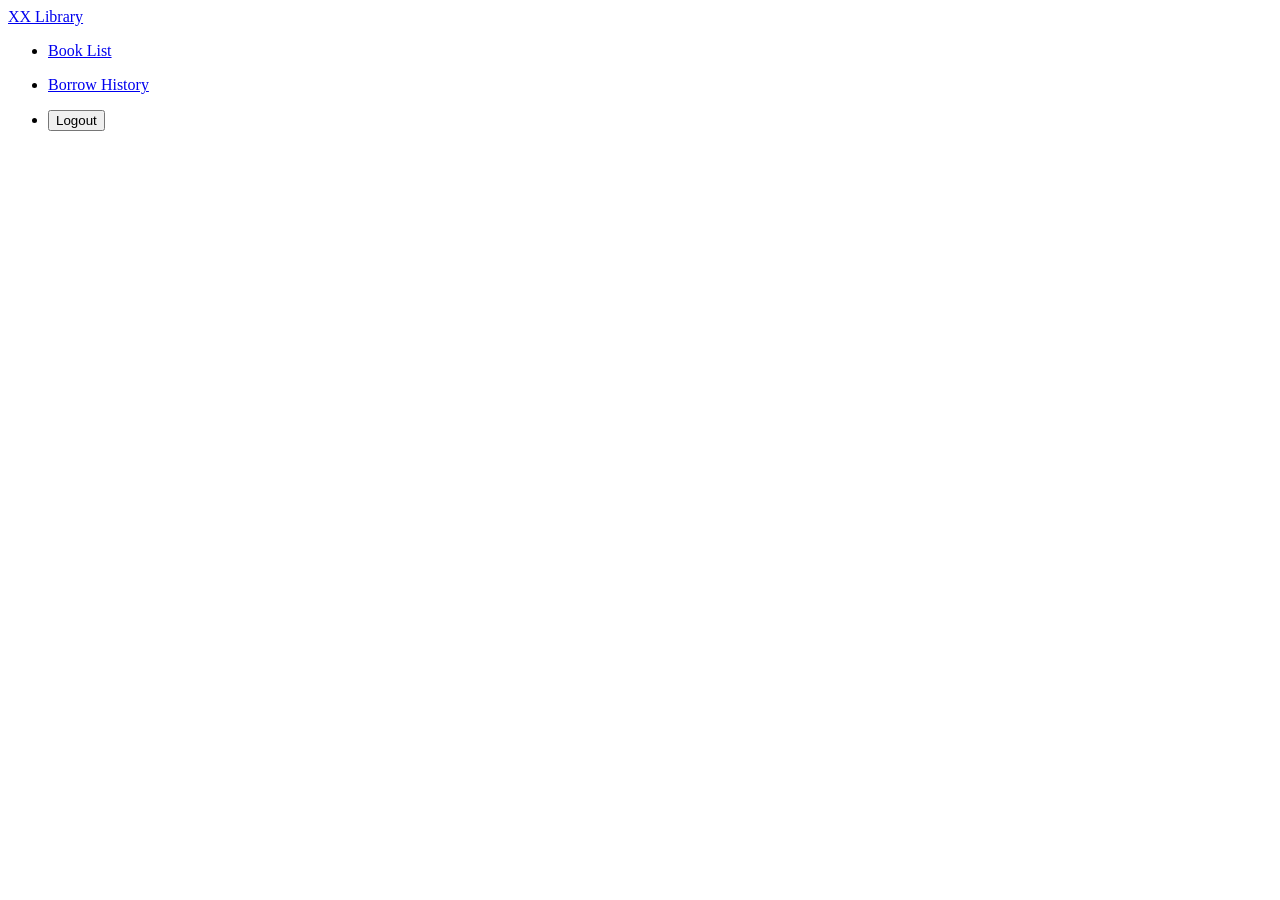
==== src/main/resources/templates/layouts/sidebar.html @ 350279ba "lesson01実装完了" ====
<!DOCTYPE html>
<html lang="ja" xmlns:th="http://www.thymeleaf.org">
<head>
	<title>side bar</title>
</head>
<body>
<div th:fragment="sidebar" class="sidebar" data-background-color="white" data-active-color="danger">
	<div class="sidebar-wrapper">
		<div class="logo">
			<a href="library.html" class="simple-text">
				XX  Library
			</a>
		</div>
		<ul class="nav">
			<li class="active">
				<a href="index">
					<i class="ti-book"></i>
					<p>Book List</p>
				</a>
			</li>
			<li class="link" id="link-book-list">
				<a href="/library/history">
					<i class="ti-user"></i>
					<p>Borrow History</p>
				</a>
			</li>
			<li class="link">
				<form action="">
					<button>
						<i class="ti-back-left"></i>
						Logout
					</button>
				</form>
			</li>
		</ul>
	</div>
</div>
</body>
</html>
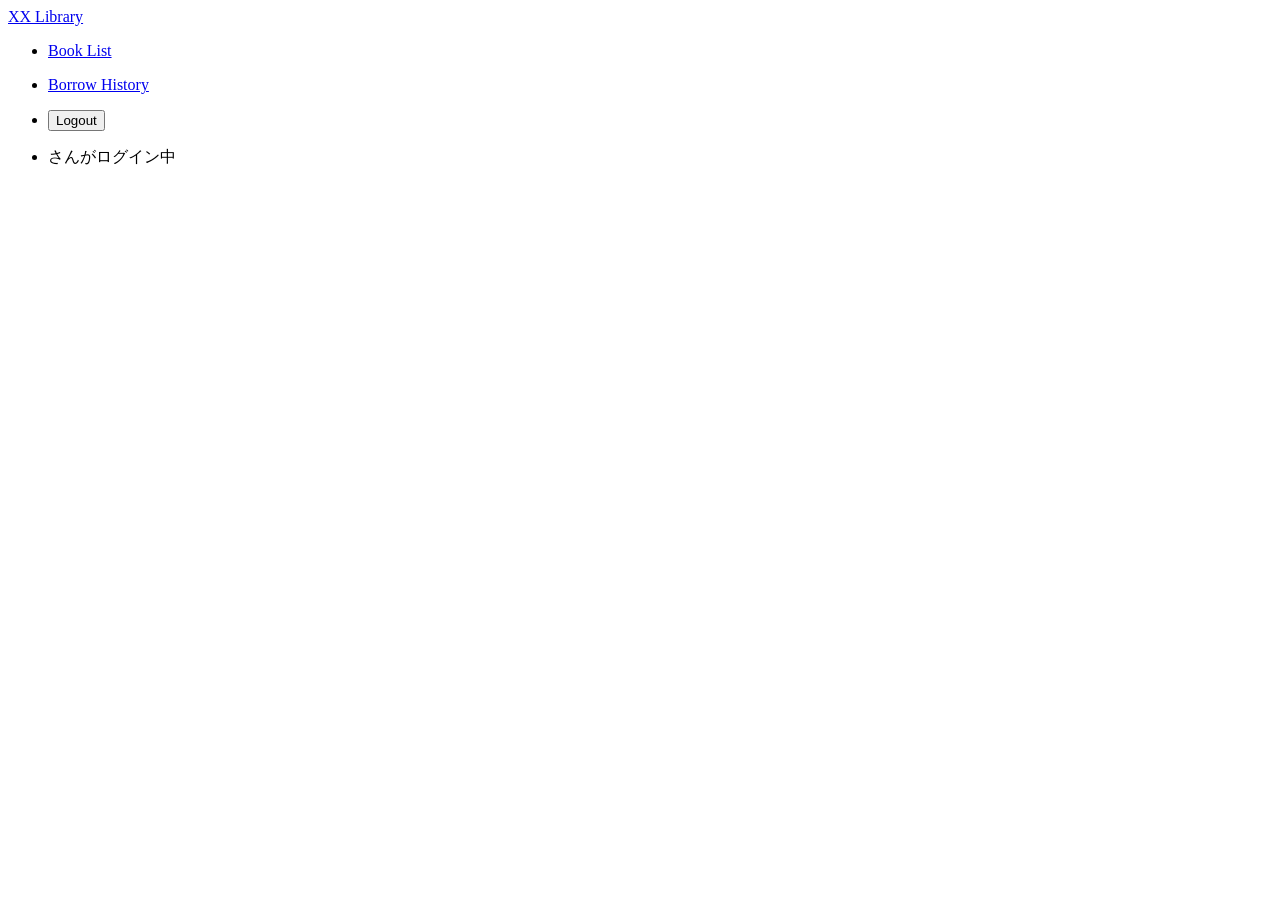
==== commit 385c9de4: "lesson03実装完了" ====
--- a/src/main/resources/templates/layouts/sidebar.html
+++ b/src/main/resources/templates/layouts/sidebar.html
@@ -12,8 +12,8 @@
 			</a>
 		</div>
 		<ul class="nav">
-			<li class="active">
-				<a href="index">
+			<li class="link">
+				<a href="/library">
 					<i class="ti-book"></i>
 					<p>Book List</p>
 				</a>
@@ -25,7 +25,7 @@
 				</a>
 			</li>
 			<li class="link">
-				<form action="">
+				<form th:action="@{/logout}" method="post">
 					<button>
 						<i class="ti-back-left"></i>
 						Logout
@@ -33,6 +33,14 @@
 				</form>
 			</li>
 		</ul>
+		<ul sec:authorize="isAuthenticated()" class="nav">
+			<li class="user panel-body">
+				<p>
+					<span sec:authentication="principal.user.name"></span>
+					さんがログイン中
+				</p>
+			</li>
+		</ul>
 	</div>
 </div>
 </body>
